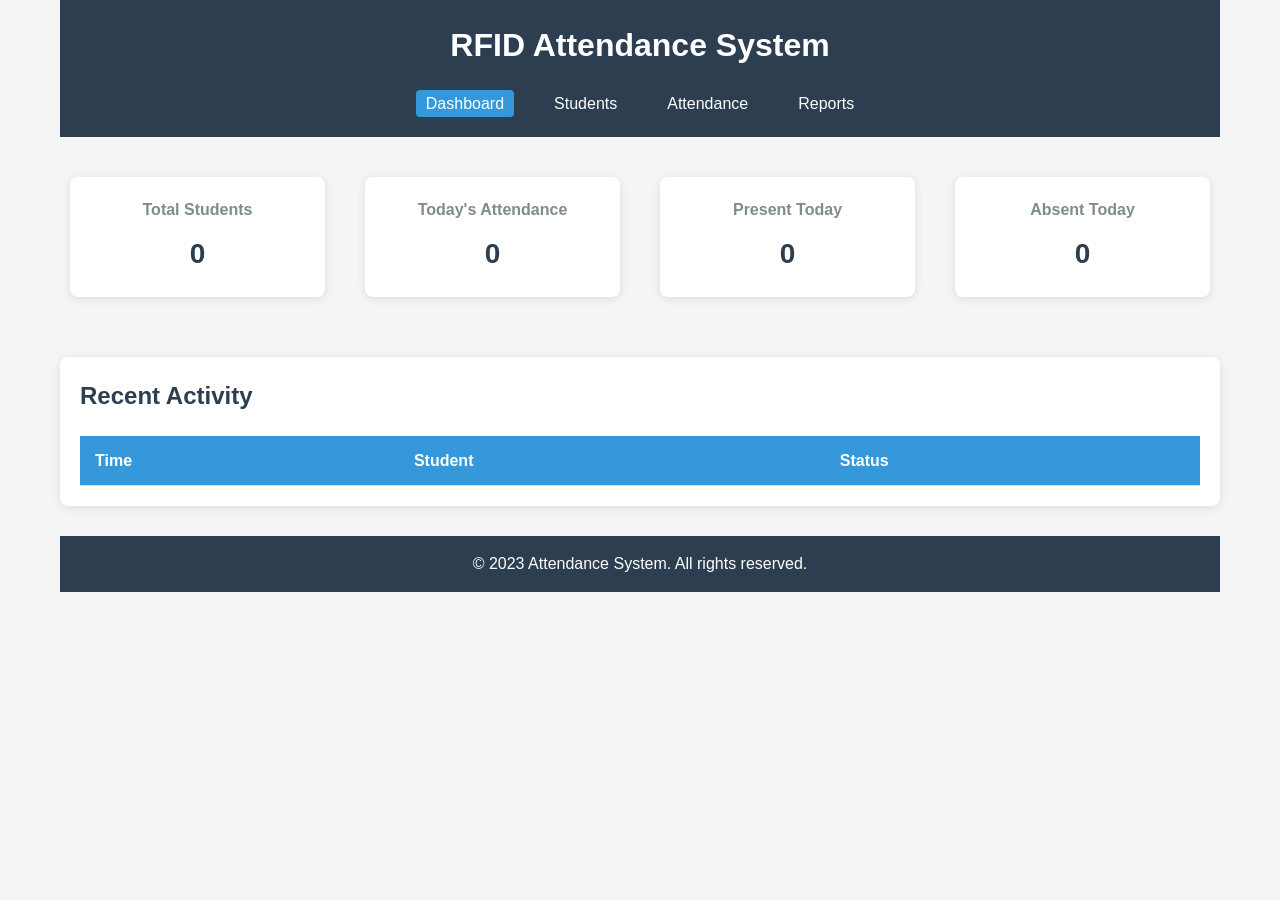
==== Fronted/html/index.html @ 17f6bad0 "files added" ====
<!DOCTYPE html>
<html lang="en">
<head>
    <meta charset="UTF-8">
    <meta name="viewport" content="width=device-width, initial-scale=1.0">
    <title>Attendance System - Dashboard</title>
    <link rel="stylesheet" href="../css/style.css">
    <link rel="stylesheet" href="../css/dashboard.css">
</head>
<body>
    <div class="container">
        <header>
            <h1>RFID Attendance System</h1>
            <nav>
                <ul>
                    <li class="active"><a href="index.html">Dashboard</a></li>
                    <li><a href="students.html">Students</a></li>
                    <li><a href="attendance.html">Attendance</a></li>
                    <li><a href="reports.html">Reports</a></li>
                </ul>
            </nav>
        </header>

        <main>
            <section class="dashboard">
                <div class="stats-card">
                    <h3>Total Students</h3>
                    <p id="total-students">0</p>
                </div>
                <div class="stats-card">
                    <h3>Today's Attendance</h3>
                    <p id="today-attendance">0</p>
                </div>
                <div class="stats-card">
                    <h3>Present Today</h3>
                    <p id="present-today">0</p>
                </div>
                <div class="stats-card">
                    <h3>Absent Today</h3>
                    <p id="absent-today">0</p>
                </div>

                <div class="recent-activity">
                    <h2>Recent Activity</h2>
                    <table id="activity-table">
                        <thead>
                            <tr>
                                <th>Time</th>
                                <th>Student</th>
                                <th>Status</th>
                            </tr>
                        </thead>
                        <tbody>
                            <!-- Filled by JavaScript -->
                        </tbody>
                    </table>
                </div>
            </section>
        </main>

        <footer>
            <p>&copy; 2023 Attendance System. All rights reserved.</p>
        </footer>
    </div>

    <script src="js/main.js"></script>
    <script src="js/dashboard.js"></script>
</body>
</html>
---- Fronted/css/style.css ----
/* Global Styles */
* {
    margin: 0;
    padding: 0;
    box-sizing: border-box;
    font-family: 'Segoe UI', Tahoma, Geneva, Verdana, sans-serif;
}

body {
    background-color: #f5f5f5;
    color: #333;
    line-height: 1.6;
}

.container {
    max-width: 1200px;
    margin: 0 auto;
    padding: 0 20px;
}

header {
    background-color: #2c3e50;
    color: white;
    padding: 20px 0;
    margin-bottom: 30px;
}

header h1 {
    text-align: center;
    margin-bottom: 20px;
}

nav ul {
    display: flex;
    justify-content: center;
    list-style: none;
}

nav ul li {
    margin: 0 15px;
}

nav ul li a {
    color: white;
    text-decoration: none;
    font-weight: 500;
    padding: 5px 10px;
    border-radius: 4px;
    transition: background-color 0.3s;
}

nav ul li a:hover {
    background-color: #34495e;
}

nav ul li.active a {
    background-color: #3498db;
}

main {
    margin-bottom: 30px;
}

footer {
    background-color: #2c3e50;
    color: white;
    text-align: center;
    padding: 15px 0;
    margin-top: 30px;
}

/* Common Components */
.btn {
    background-color: #3498db;
    color: white;
    border: none;
    padding: 10px 15px;
    border-radius: 4px;
    cursor: pointer;
    font-size: 16px;
    transition: background-color 0.3s;
}

.btn:hover {
    background-color: #2980b9;
}

.form-group {
    margin-bottom: 15px;
}

.form-group label {
    display: block;
    margin-bottom: 5px;
    font-weight: 500;
}

.form-group input,
.form-group select,
.form-group textarea {
    width: 100%;
    padding: 10px;
    border: 1px solid #ddd;
    border-radius: 4px;
    font-size: 16px;
}

table {
    width: 100%;
    border-collapse: collapse;
    margin-top: 20px;
}

table th, table td {
    padding: 12px 15px;
    text-align: left;
    border-bottom: 1px solid #ddd;
}

table th {
    background-color: #3498db;
    color: white;
}

table tr:hover {
    background-color: #f1f1f1;
}

/* Modal Styles */
.modal {
    display: none;
    position: fixed;
    z-index: 1;
    left: 0;
    top: 0;
    width: 100%;
    height: 100%;
    overflow: auto;
    background-color: rgba(0,0,0,0.4);
}

.modal-content {
    background-color: #fefefe;
    margin: 10% auto;
    padding: 20px;
    border: 1px solid #888;
    width: 80%;
    max-width: 600px;
    border-radius: 5px;
}

.close {
    color: #aaa;
    float: right;
    font-size: 28px;
    font-weight: bold;
    cursor: pointer;
}

.close:hover {
    color: black;
}

/* Stats Cards */
.stats-card {
    background-color: white;
    border-radius: 5px;
    padding: 20px;
    margin: 10px;
    box-shadow: 0 2px 5px rgba(0,0,0,0.1);
    text-align: center;
    flex: 1;
    min-width: 200px;
}

.stats-card h3 {
    color: #7f8c8d;
    margin-bottom: 10px;
}

.stats-card p {
    font-size: 24px;
    font-weight: bold;
    color: #2c3e50;
}

/* Responsive Grid */
.dashboard {
    display: flex;
    flex-wrap: wrap;
    justify-content: space-between;
}

.recent-activity {
    flex: 100%;
    margin-top: 20px;
}

/* Alert Messages */
.alert {
    padding: 15px;
    margin-bottom: 20px;
    border-radius: 4px;
}

.alert-success {
    background-color: #d4edda;
    color: #155724;
    border: 1px solid #c3e6cb;
}

.alert-error {
    background-color: #f8d7da;
    color: #721c24;
    border: 1px solid #f5c6cb;
}
---- Fronted/css/dashboard.css ----
/* Dashboard Specific Styles */
.dashboard {
    display: flex;
    flex-wrap: wrap;
    gap: 20px;
}

.stats-container {
    display: flex;
    flex-wrap: wrap;
    gap: 20px;
    width: 100%;
}

.stats-card {
    flex: 1 1 200px;
    min-width: 200px;
    background-color: white;
    border-radius: 8px;
    padding: 20px;
    box-shadow: 0 2px 10px rgba(0,0,0,0.1);
    text-align: center;
    transition: transform 0.3s;
}

.stats-card:hover {
    transform: translateY(-5px);
}

.stats-card h3 {
    color: #7f8c8d;
    margin-bottom: 10px;
    font-size: 16px;
}

.stats-card p {
    font-size: 28px;
    font-weight: bold;
    color: #2c3e50;
    margin: 0;
}

.recent-activity {
    width: 100%;
    background-color: white;
    border-radius: 8px;
    padding: 20px;
    box-shadow: 0 2px 10px rgba(0,0,0,0.1);
    margin-top: 30px;
}

.recent-activity h2 {
    margin-bottom: 20px;
    color: #2c3e50;
}

#activity-table {
    width: 100%;
}

#activity-table th {
    background-color: #3498db;
    color: white;
}

#activity-table tr:nth-child(even) {
    background-color: #f9f9f9;
}

#activity-table tr:hover {
    background-color: #f1f1f1;
}
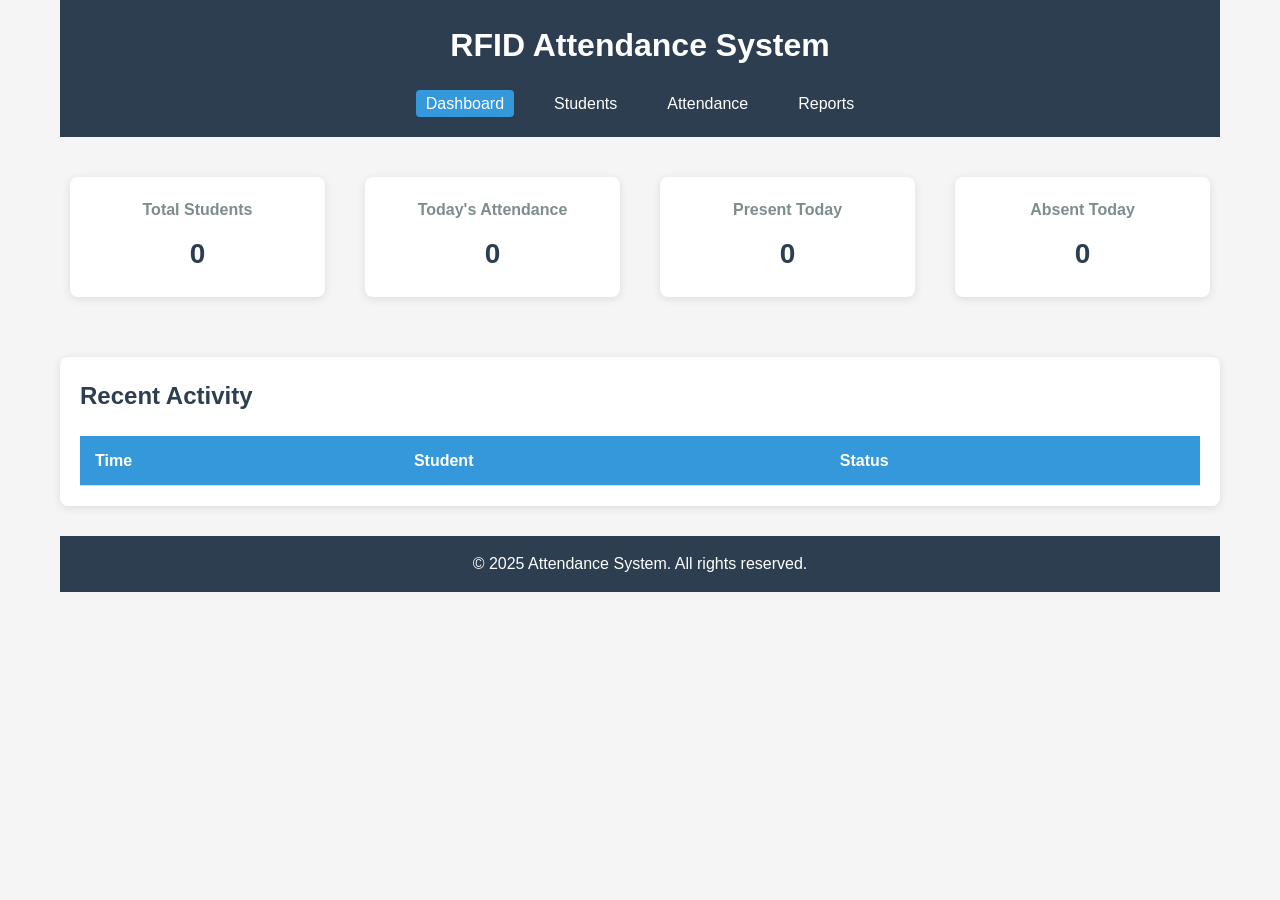
==== commit 74b533d8: "files modified" ====
--- a/Fronted/html/index.html
+++ b/Fronted/html/index.html
@@ -59,7 +59,7 @@
         </main>
 
         <footer>
-            <p>&copy; 2023 Attendance System. All rights reserved.</p>
+            <p>&copy; 2025 Attendance System. All rights reserved.</p>
         </footer>
     </div>
 
